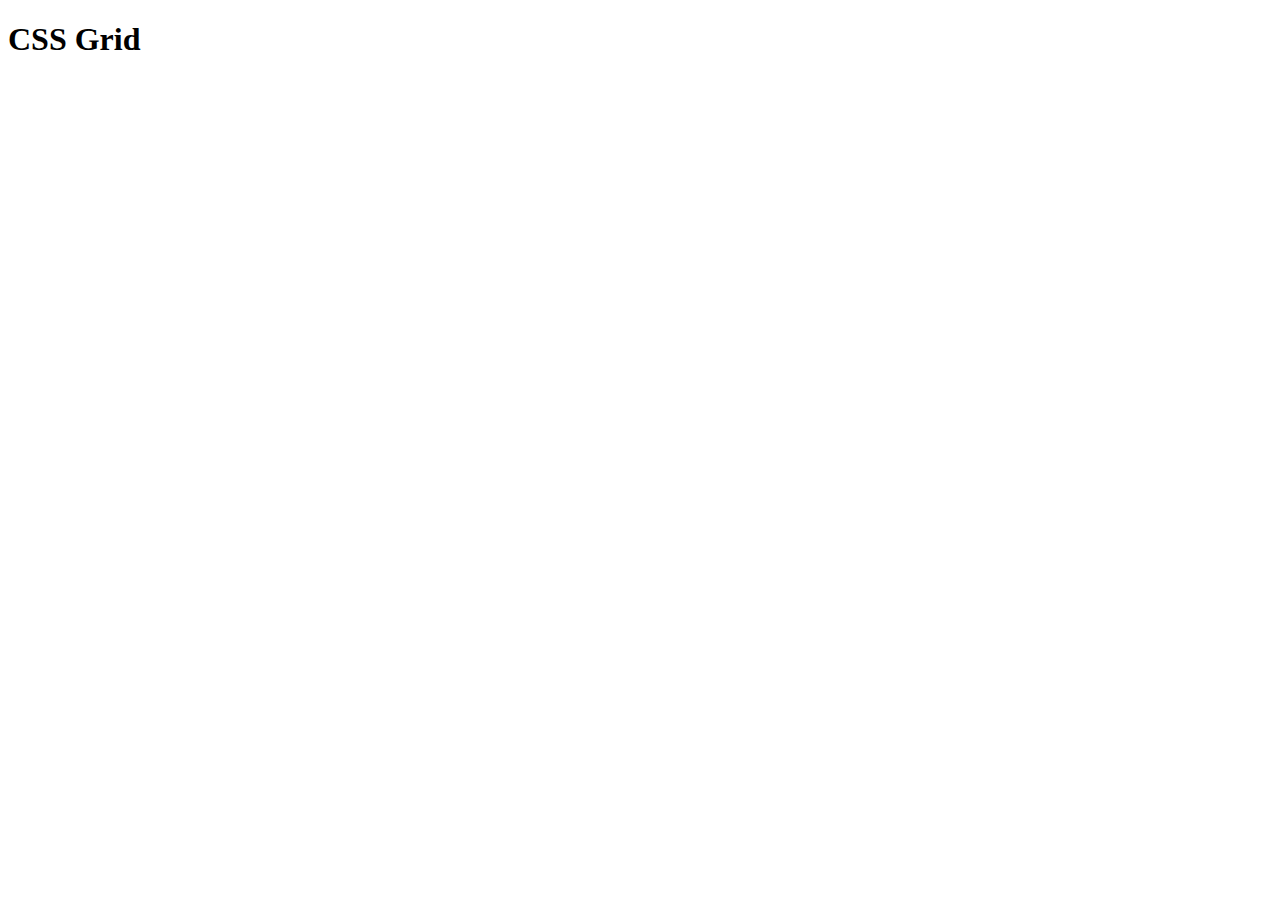
==== index.html @ 93a3efdd "-index.html added" ====
<!DOCTYPE html>
<html lang="en">
<head>
    <meta charset="UTF-8">
    <meta http-equiv="X-UA-Compatible" content="IE=edge">
    <meta name="viewport" content="width=device-width, initial-scale=1.0">
    <title>Document</title>
</head>
<body>
    <h1>CSS Grid</h1>
</body>
</html>
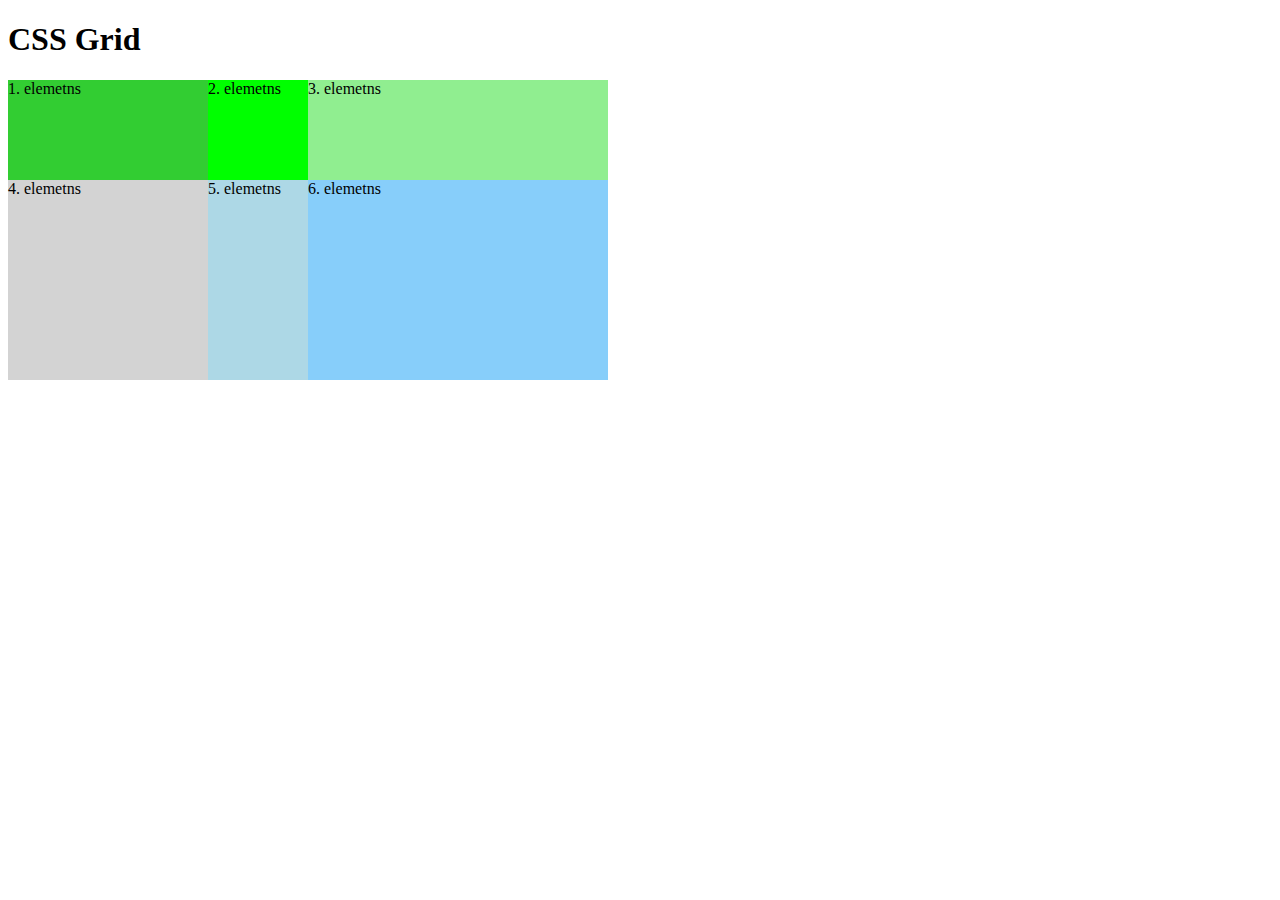
==== commit 780712ed: "Grid layout added" ====
--- a/index.html
+++ b/index.html
@@ -5,8 +5,17 @@
     <meta http-equiv="X-UA-Compatible" content="IE=edge">
     <meta name="viewport" content="width=device-width, initial-scale=1.0">
     <title>Document</title>
+    <link rel="stylesheet" href="style.css">
 </head>
 <body>
     <h1>CSS Grid</h1>
+    <div class="container">
+        <div class="item item-1">1. elemetns</div>
+        <div class="item item-2">2. elemetns</div>
+        <div class="item item-3">3. elemetns</div>
+        <div class="item item-4">4. elemetns</div>
+        <div class="item item-5">5. elemetns</div>
+        <div class="item item-6">6. elemetns</div>
+    </div>
 </body>
 </html>--- a/style.css
+++ b/style.css
@@ -0,0 +1,23 @@
+.item-1{
+    background-color: limegreen;
+}
+.item-2{
+    background-color: lime;
+}
+.item-3{
+    background-color: lightgreen;
+}
+.item-4{
+    background-color: lightgray;
+}
+.item-5{
+    background-color: lightblue;
+}
+.item-6{
+    background-color: lightskyblue;
+}
+.container{
+    display: grid;
+    grid-template-columns: 200px 100px 300px;
+    grid-template-rows: 100px 200px;
+}